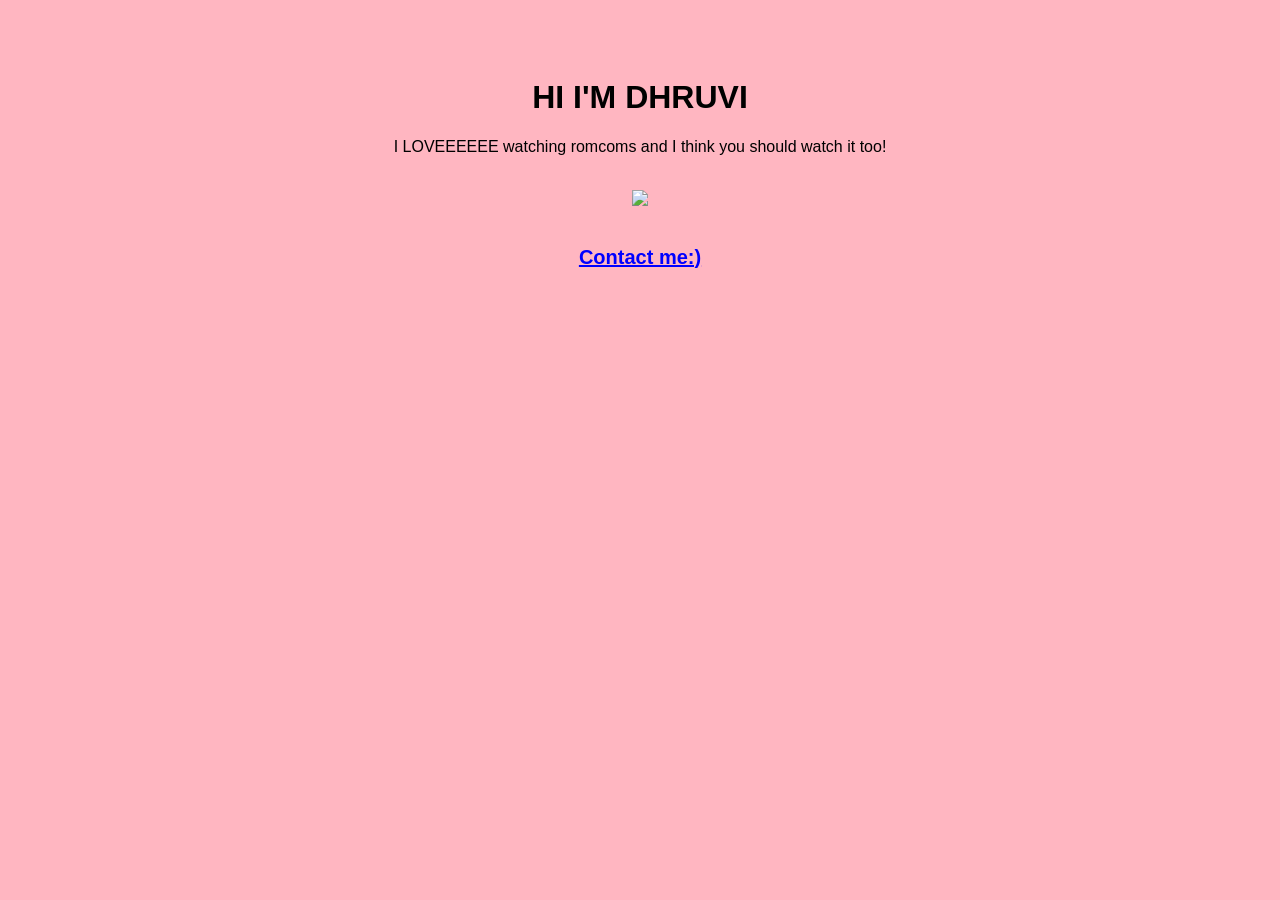
==== index.html @ ee68b30d "style" ====
<!DOCTYPE html>
<html>
<head>
    <title>welcome my pookies</title>
    
    <link rel="icon" type="image/x-icon" href="https://i.pinimg.com/736x/c7/bf/07/c7bf074daf86ed1c8d35350995494f94.jpg">
</head>
<body style="background-color: lightpink; text-align: center; font-family: sans-serif; padding-top: 50px;">

    <h1>HI I'M DHRUVI</h1>

    <p>I LOVEEEEEE watching romcoms and I think you should watch it too!</p>
    
    <br>
    
    
    <img src="https://i.pinimg.com/736x/28/dd/82/28dd82e2f229b94ad0233f624a2bbb02.jpg" width="300">

    <br><br><br>

    
    <a href="about.html" style="font-size: 20px; color: blue; font-weight: bold; text-decoration: underline;">
        Contact me:)
    </a>

</body>
</html>
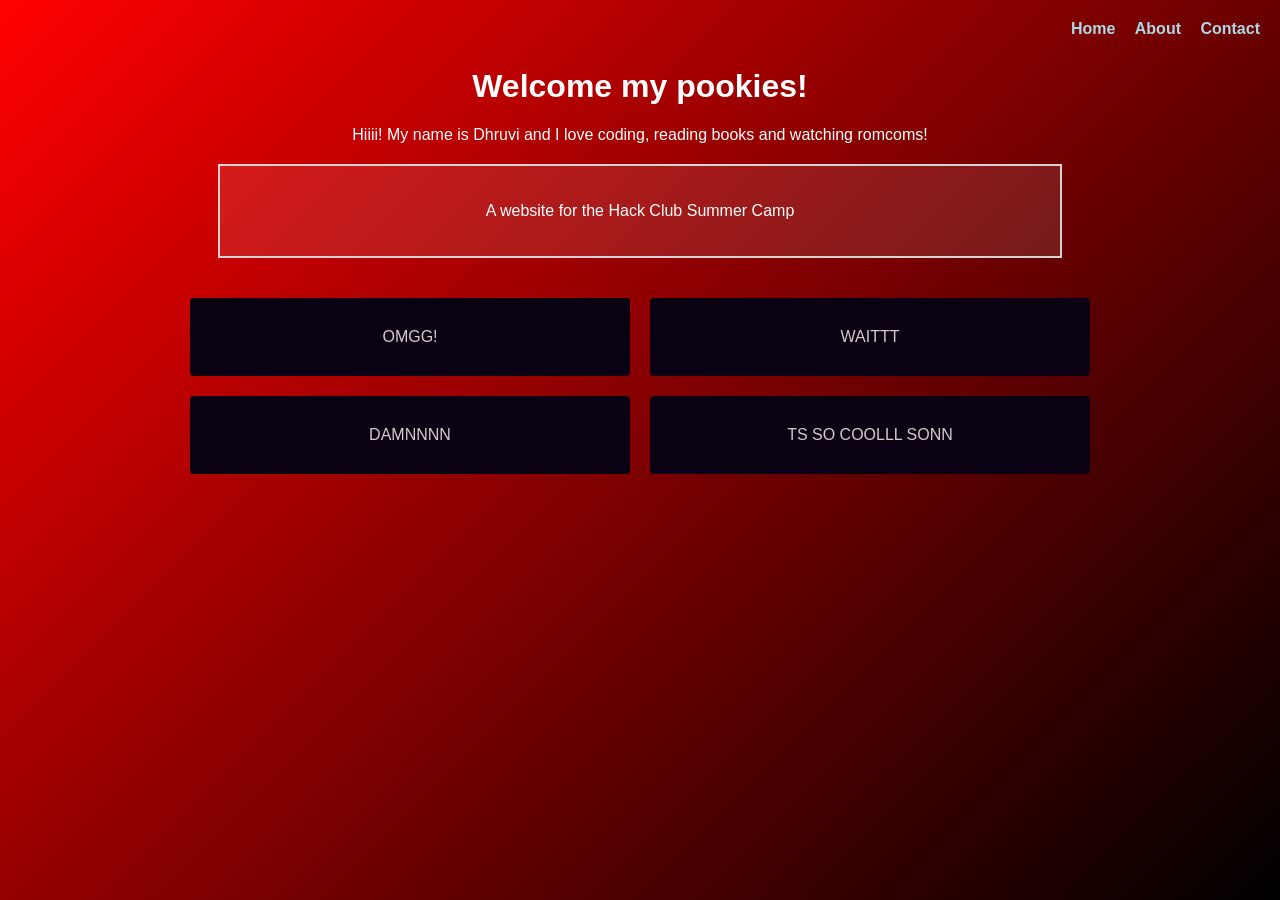
==== commit 008fa660: "push" ====
--- a/index.html
+++ b/index.html
@@ -1,27 +1,51 @@
 <!DOCTYPE html>
 <html>
 <head>
-    <title>welcome my pookies</title>
-    
-    <link rel="icon" type="image/x-icon" href="https://i.pinimg.com/736x/c7/bf/07/c7bf074daf86ed1c8d35350995494f94.jpg">
+    <title>Home - My Camp Project</title>
+    <link rel="stylesheet" href="style.css">
+    <link rel="icon" type="image/png" href="<!DOCTYPE html>
+<html>
+<head>
+    <title>Contact Page</title>
+    <link rel="stylesheet" href="style.css">
+    <link rel="icon" type="image/png" href="https://i.pinimg.com/736x/26/95/58/2695589f583560aca935627870e713b6.jpg">
 </head>
-<body style="background-color: lightpink; text-align: center; font-family: sans-serif; padding-top: 50px;">
+<body>
 
-    <h1>HI I'M DHRUVI</h1>
+   
 
-    <p>I LOVEEEEEE watching romcoms and I think you should watch it too!</p>
-    
-    <br>
-    
-    
-    <img src="https://i.pinimg.com/736x/28/dd/82/28dd82e2f229b94ad0233f624a2bbb02.jpg" width="300">
-
-    <br><br><br>
-
-    
-    <a href="about.html" style="font-size: 20px; color: blue; font-weight: bold; text-decoration: underline;">
-        Contact me:)
-    </a>
+   
+   
 
 </body>
 </html>
+</head>
+<body>
+
+    <header>
+        <a href="index.html">Home</a>
+        <a href="about.html">About</a>
+        <a href="contact.html">Contact</a>
+    </header>
+
+    <h1>Welcome my pookies!</h1>
+    <p>Hiiii! My name is Dhruvi and I love coding, reading books and watching romcoms!</p>
+
+    <div class="banner-box">
+        <p>A website for the Hack Club Summer Camp</p>
+    </div>
+
+    <div class="grid-container">
+        <div class="grid-box">OMGG!</div>
+        <div class="grid-box">WAITTT</div>
+        <div class="grid-box">DAMNNNN</div>
+        <div class="grid-box">TS SO COOLLL SONN</div>
+    </div>
+
+
+
+
+
+
+</body>
+</html>
--- a/style.css
+++ b/style.css
@@ -0,0 +1,67 @@
+:root {
+    --text-white: #ffffff;
+}
+
+body {
+    text-align: center;
+    font-family: Arial, Helvetica, sans-serif;
+    color: var(--text-white);
+    background: linear-gradient(135deg, red, black); 
+    background-attachment: fixed;
+    margin: 0;
+    padding: 20px;
+}
+
+header {
+    text-align: right;
+    margin-bottom: 30px;
+}
+
+header a {
+    margin-left: 15px;
+    text-decoration: none;
+    color: lightblue;
+    font-weight: bold;
+}
+
+.grid-container {
+    display: grid;
+    grid-template-columns: 1fr 1fr; 
+    gap: 20px;
+    padding: 20px;
+    max-width: 900px;
+    margin: 0 auto;
+    
+    justify-content: center; 
+}
+
+
+
+.grid-box {
+    padding: 30px;
+    font-size: 16px;
+    border-radius: 4px;
+}
+
+.grid-box {
+    background-color: rgb(107, 11, 30);
+    color: var(--text-white);
+}
+
+.grid-box {
+    background-color: rgb(10, 1, 18);
+    color: rgb(214, 202, 202);
+}
+
+.banner-box {
+    border: 2px solid lightgray;
+    padding: 20px;
+    margin: 20px auto;
+    max-width: 800px;
+    background: rgba(255, 255, 255, 0.1);
+}
+
+footer {
+    text-align: right;
+    margin-top: 40px;
+}
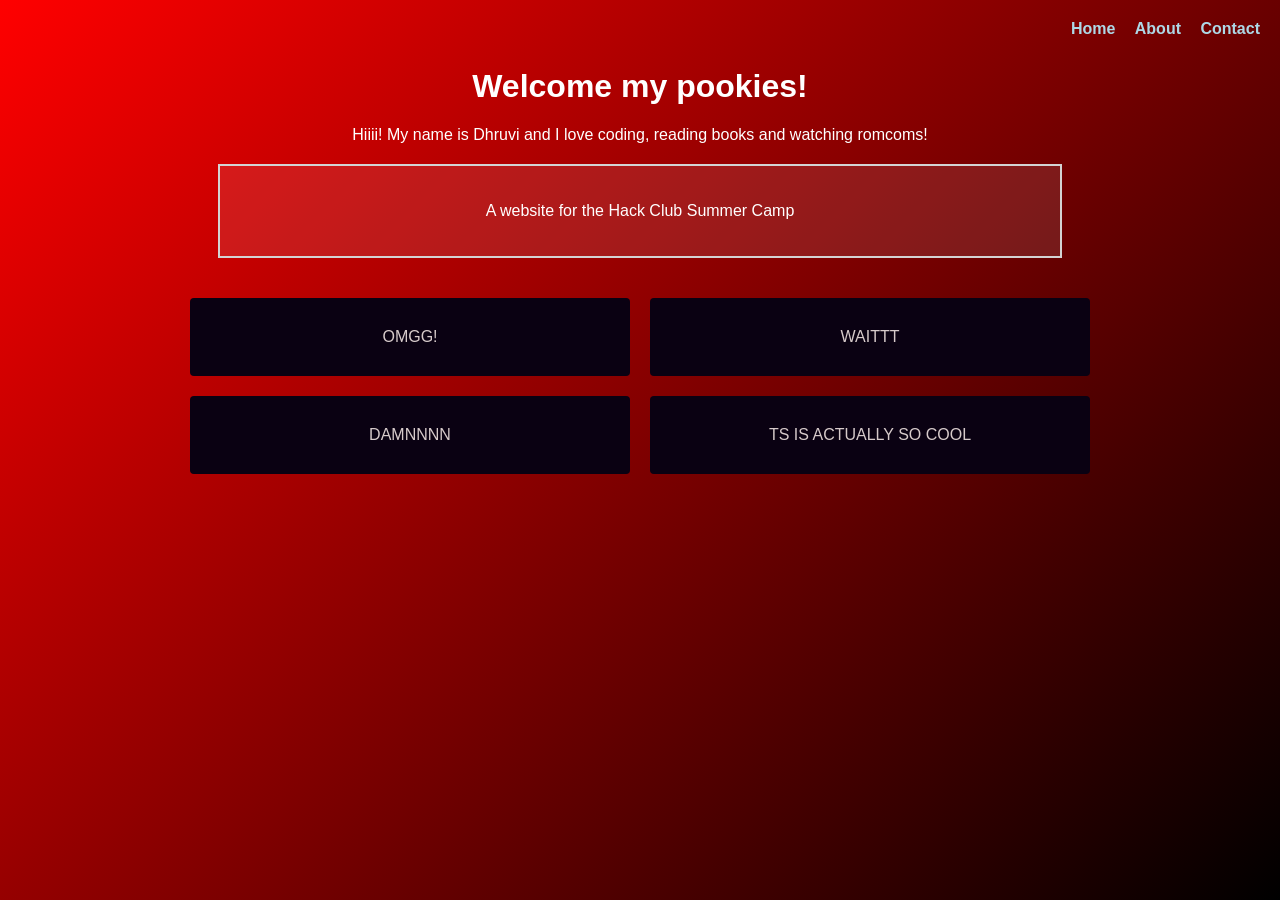
==== commit 18a401b0: "Updated the favicon error" ====
--- a/index.html
+++ b/index.html
@@ -3,22 +3,7 @@
 <head>
     <title>Home - My Camp Project</title>
     <link rel="stylesheet" href="style.css">
-    <link rel="icon" type="image/png" href="<!DOCTYPE html>
-<html>
-<head>
-    <title>Contact Page</title>
-    <link rel="stylesheet" href="style.css">
-    <link rel="icon" type="image/png" href="https://i.pinimg.com/736x/26/95/58/2695589f583560aca935627870e713b6.jpg">
-</head>
-<body>
-
-   
-
-   
-   
-
-</body>
-</html>
+    <link rel="icon" type="image/png" href="https://pinimg.com">
 </head>
 <body>
 
@@ -36,16 +21,12 @@
     </div>
 
     <div class="grid-container">
-        <div class="grid-box">OMGG!</div>
+        <div class="grid-box" id="omgBox" style="cursor: pointer;">OMGG!</div>
         <div class="grid-box">WAITTT</div>
         <div class="grid-box">DAMNNNN</div>
-        <div class="grid-box">TS SO COOLLL SONN</div>
+        <div class="grid-box">TS IS ACTUALLY SO COOL</div>
     </div>
 
-
-
-
-
-
+    <script src="script.js"></script>
 </body>
 </html>
